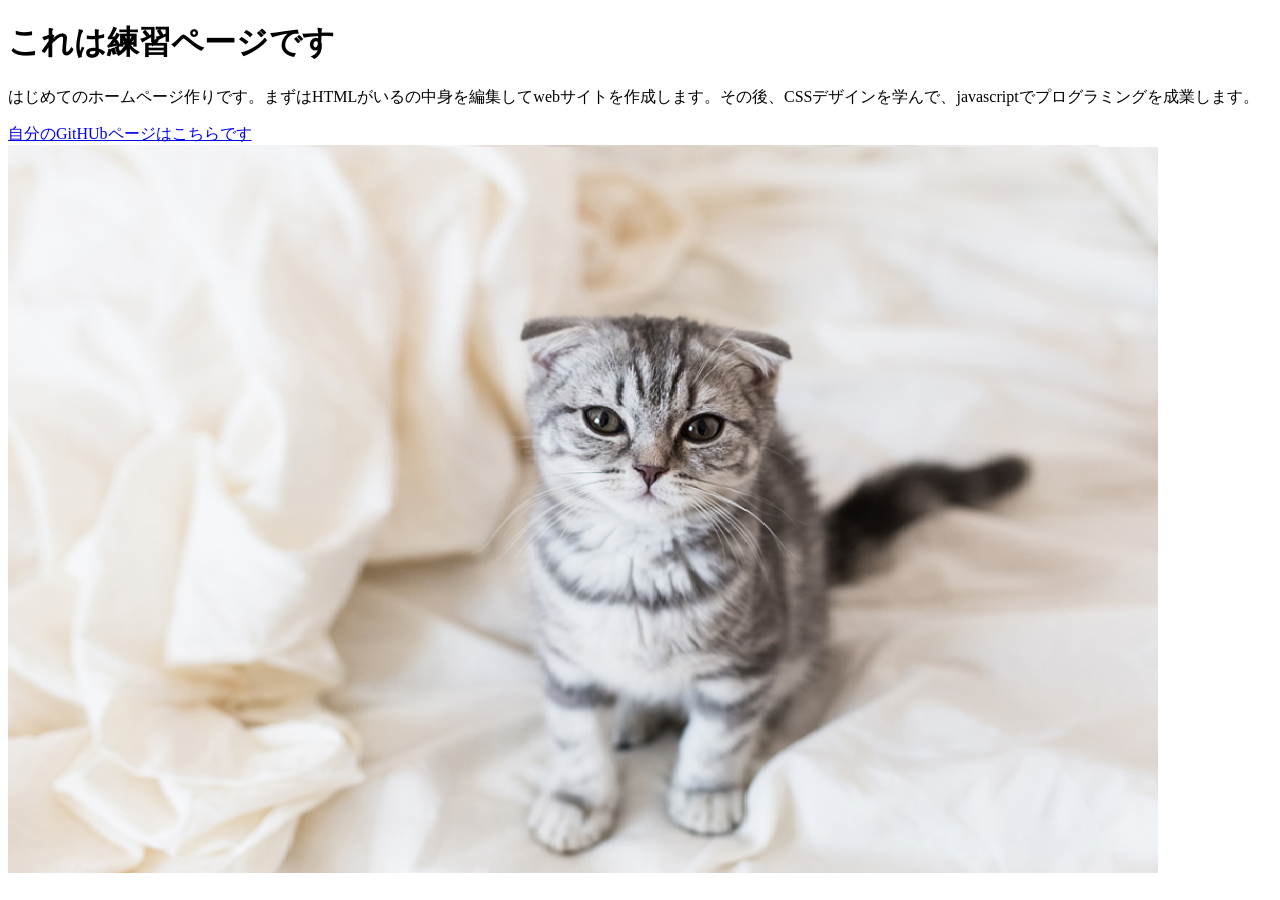
==== web_programming/index.html @ e7c86647 "場所の移動" ====
<!DOCTYPE html>
<html lang="en">
<head>
    <!-- head:webサイトの裏設定を記入する場所 -->
     <!-- Ctl + 「/」でコメント化 -->
    <meta charset="UTF-8">
    <meta name="viewport" content="width=device-width, initial-scale=1.0">
    <title>初のWebサイト作成</title>
</head>
<body>
    <!-- body:実際にユーザーの目に触れる部分 -->
    <h1>これは練習ページです</h1>
    <!-- h2やh3の見出しもある -->
    <p>はじめてのホームページ作りです。まずはHTMLがいるの中身を編集してwebサイトを作成します。その後、CSSデザインを学んで、javascriptでプログラミングを成業します。</p>
    <!-- pは文章 -->
    <a href="https://github.com/">自分のGitHUbページはこちらです</a>
    <!-- aは別ページへの誘導 -->
    <!-- 水色は補足情報-ページのURLとか、もう一つオプションが必要な場合＝属性 -->
    <!-- hrefはaの属性値 -->
    <img src="cat.png" alt="猫の画像">
    <!-- imgは画像　srcで画像ファイル/altで属性を補足 -->
          
</body>
</html>
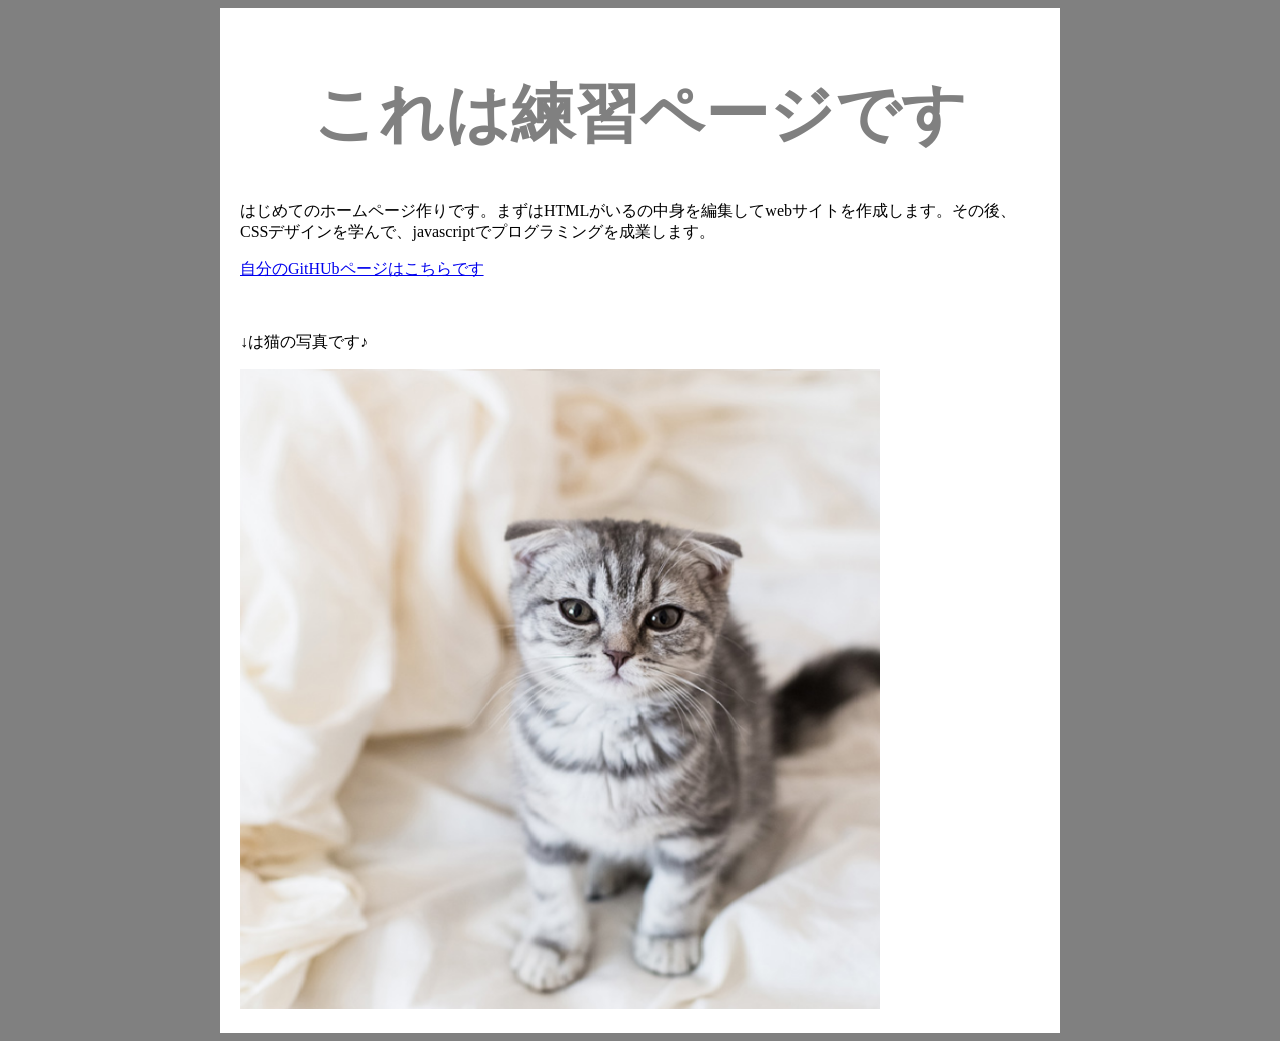
==== commit d6883efc: "デザインをつけ始めました" ====
--- a/web_programming/index.html
+++ b/web_programming/index.html
@@ -1,24 +1,39 @@
 <!DOCTYPE html>
 <html lang="en">
+
 <head>
     <!-- head:webサイトの裏設定を記入する場所 -->
-     <!-- Ctl + 「/」でコメント化 -->
+    <!-- Ctl + 「/」でコメント化 -->
     <meta charset="UTF-8">
     <meta name="viewport" content="width=device-width, initial-scale=1.0">
     <title>初のWebサイト作成</title>
+    <link rel="stylesheet" href="style.css">
+    <!-- linkで他のファイルと接続 -->
 </head>
+
 <body>
-    <!-- body:実際にユーザーの目に触れる部分 -->
-    <h1>これは練習ページです</h1>
-    <!-- h2やh3の見出しもある -->
-    <p>はじめてのホームページ作りです。まずはHTMLがいるの中身を編集してwebサイトを作成します。その後、CSSデザインを学んで、javascriptでプログラミングを成業します。</p>
-    <!-- pは文章 -->
-    <a href="https://github.com/">自分のGitHUbページはこちらです</a>
-    <!-- aは別ページへの誘導 -->
-    <!-- 水色は補足情報-ページのURLとか、もう一つオプションが必要な場合＝属性 -->
-    <!-- hrefはaの属性値 -->
-    <img src="cat.png" alt="猫の画像">
-    <!-- imgは画像　srcで画像ファイル/altで属性を補足 -->
-          
+    <div class="inner">
+        <!-- body:実際にユーザーの目に触れる部分 -->
+        <h1>これは練習ページです</h1>
+        <!-- h2やh3の見出しもある -->
+        <!-- hは隣にものを置かない -->
+        <!-- 命令ごとに置くかどうかに差がある -->
+        <p>はじめてのホームページ作りです。まずはHTMLがいるの中身を編集してwebサイトを作成します。その後、CSSデザインを学んで、javascriptでプログラミングを成業します。</p>
+        <!-- pは文章 -->
+        <a href="https://github.com/">自分のGitHUbページはこちらです</a>
+
+        <!-- aは別ページへの誘導 -->
+        <!-- 水色は補足情報-ページのURLとか、もう一つオプションが必要な場合＝属性 -->
+        <!-- hrefはaの属性値 -->
+        <br>
+        <br>
+        <br>
+        <!-- alt + shift + Fで自動改行 -->
+        <p>↓は猫の写真です♪</p>
+
+        <img src="cat.png" alt="猫の画像">
+        <!-- imgは画像　srcで画像ファイル/altで属性を補足 -->
+    </div>
 </body>
+
 </html>
--- a/web_programming/style.css
+++ b/web_programming/style.css
@@ -0,0 +1,31 @@
+h1{
+    /* htmlの変えたい部分に変更を加える */
+    color: gray;
+    /* cで文字の色変える */
+    text-align: center;
+    /* text-alignで文字の位置 */
+    font-size: 64px;
+    /* font-sizeで文字の大きさ */
+}
+
+img{
+    width: 640px;
+    /* wで横幅 */
+    height: 640px;
+    /* hで縦幅 */
+    object-fit: cover;
+    /* 画像の比率の自動調整 */
+    /* 一区切りごとに； */
+}
+
+.inner{
+    max-width: 800px;
+    padding: 20px;
+    margin-right: auto;
+    margin-left: auto;
+    background: white;
+}
+
+body{
+    background: gray;
+}
